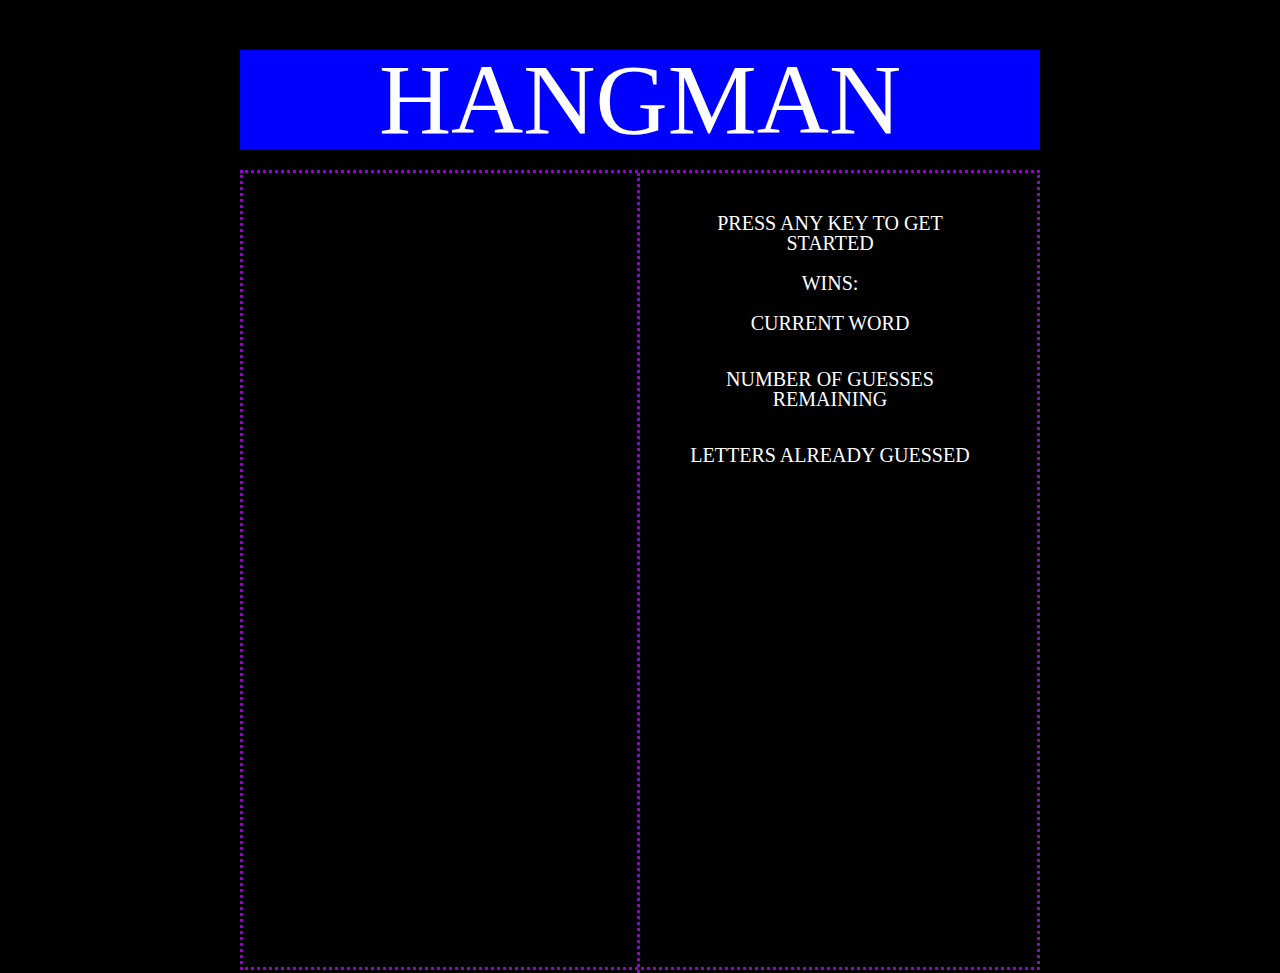
==== index.html @ 91271f28 "finish styling" ====
<!DOCTYPE html>
<html lang="en">
<head>
    <meta charset="UTF-8">
    <meta name="viewport" content="width=device-width, initial-scale=1.0">
    <meta http-equiv="X-UA-Compatible" content="ie=edge">
    <title>Word Guess Game</title>
    <link rel="stylesheet" href="./assets/css/reset.css">
    <link rel="stylesheet" href="./assets/css/style.css">
</head>
<body>
    <div class="container">
        <div class="title">
            <h1>HANGMAN</h1>
        </div>
        <div class="content">
            <div class="right">
                <div class="image">
                    <img  id="gimg">
                </div>
                <div class="music">
                    <audio ></audio>
                </div>
            </div>
            <div class="left">
                <div class="press">
                    <h2>PRESS ANY KEY TO GET STARTED</h2>
                    <h2>WINS:  <span id="wins"></span></h2>
                    <h2>CURRENT WORD</h2><br>
                    <h6></h6>
                    <h2>NUMBER OF GUESSES REMAINING</h2><br>
                    <h2 id="grno"></h2>
                    <h2>LETTERS ALREADY GUESSED</h2>
                    <h2 id="gl"></h2>
                </div>
            </div>
        </div>
    </div>
</body>
</html>
---- assets/css/style.css ----
body{
    background: black;
    padding-top:50px;
}
*{
    box-sizing: border-box;
}
.container{
    margin-top: 20px;
    width: 800px;
    margin: auto;
}
.title{
    width: 100%;
    height: 100px;
    text-align: center;
    background: blue;
}
.title h1{
    padding: 0;
    text-align:center;
    color:white;
    font-size: 100px;
}
.content{
    width: 100%;
    height: 800px;
    border: 3px darkviolet dotted;
    margin-top: 20px;
}
.right{
    float: left;
    border-right: 3px darkviolet dotted;
    height: 800px;
    width: 50%;
    padding-left: 50px;
    padding-top: 20px;
}
.image{
    width: 300px;
    height: 300px;
}
.music{
    display: none;
}
.left{
    float: left;
    width: 50%;
    padding-top:20px;
    padding-left:10px;
    padding-left:40px;
}
.press{
    width: 300px;
    height: 50px;
}
.press h2{
    font-size: 20px;
    text-align: center;
    color: #ffffff;
    margin-top: 20px;
}
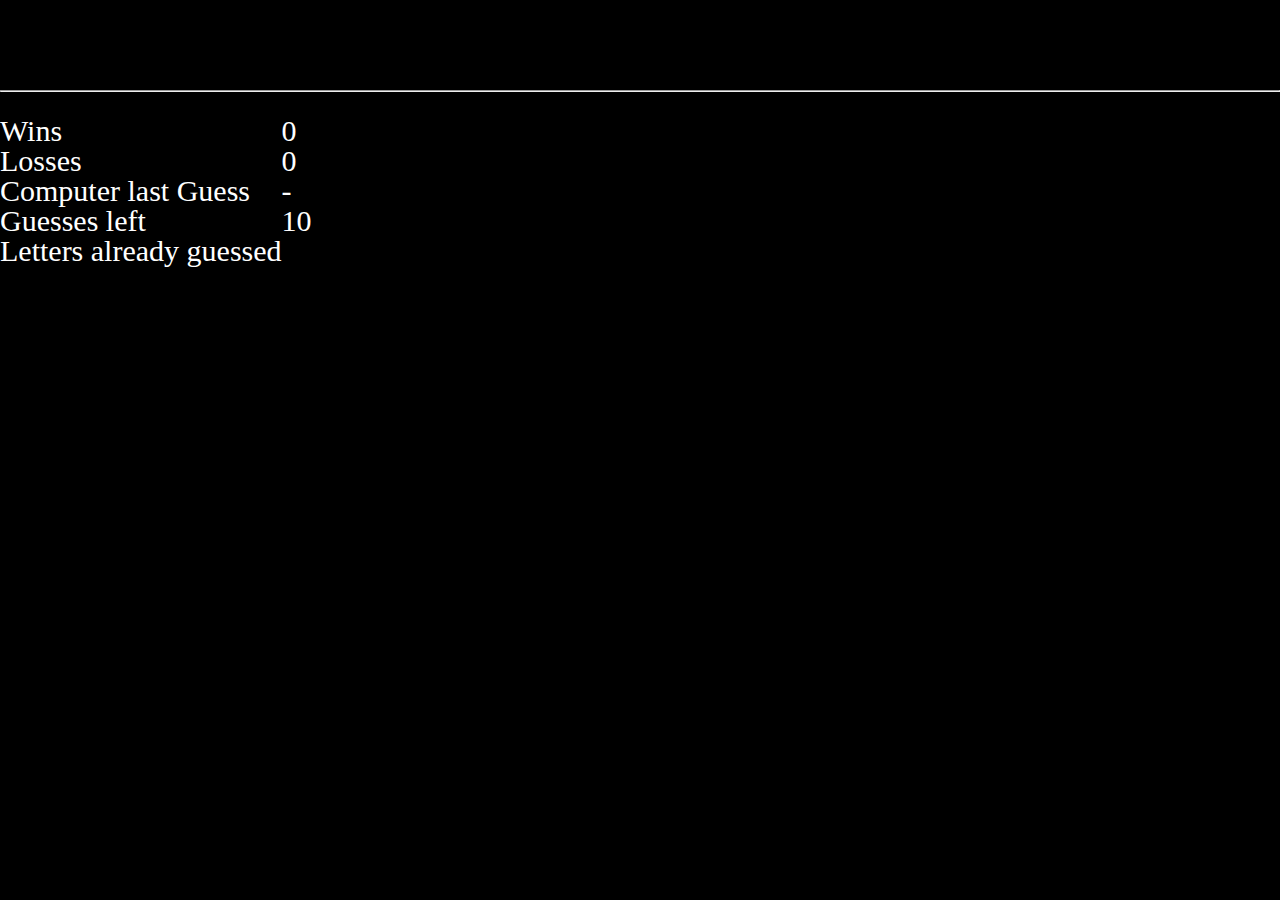
==== commit 7f4f584d: "ready game" ====
--- a/index.html
+++ b/index.html
@@ -6,35 +6,46 @@
     <meta http-equiv="X-UA-Compatible" content="ie=edge">
     <title>Word Guess Game</title>
     <link rel="stylesheet" href="./assets/css/reset.css">
+    <link rel="stylesheet" href="https://stackpath.bootstrapcdn.com/bootstrap/4.1.3/css/bootstrap.min.css" integrity="sha384-MCw98/SFnGE8fJT3GXwEOngsV7Zt27NXFoaoApmYm81iuXoPkFOJwJ8ERdknLPMO" crossorigin="anonymous">
+    <script src="https://code.jquery.com/jquery-3.3.1.slim.min.js" integrity="sha384-q8i/X+965DzO0rT7abK41JStQIAqVgRVzpbzo5smXKp4YfRvH+8abtTE1Pi6jizo" crossorigin="anonymous"></script>
+    <script src="https://cdnjs.cloudflare.com/ajax/libs/popper.js/1.14.3/umd/popper.min.js" integrity="sha384-ZMP7rVo3mIykV+2+9J3UJ46jBk0WLaUAdn689aCwoqbBJiSnjAK/l8WvCWPIPm49" crossorigin="anonymous"></script>
+    <script src="https://stackpath.bootstrapcdn.com/bootstrap/4.1.3/js/bootstrap.min.js" integrity="sha384-ChfqqxuZUCnJSK3+MXmPNIyE6ZbWh2IMqE241rYiqJxyMiZ6OW/JmZQ5stwEULTy" crossorigin="anonymous"></script>
+    <script src="./assets/javascript/game.js"></script>
     <link rel="stylesheet" href="./assets/css/style.css">
+
 </head>
 <body>
     <div class="container">
-        <div class="title">
-            <h1>HANGMAN</h1>
-        </div>
-        <div class="content">
-            <div class="right">
-                <div class="image">
-                    <img  id="gimg">
-                </div>
-                <div class="music">
-                    <audio ></audio>
-                </div>
-            </div>
-            <div class="left">
-                <div class="press">
-                    <h2>PRESS ANY KEY TO GET STARTED</h2>
-                    <h2>WINS:  <span id="wins"></span></h2>
-                    <h2>CURRENT WORD</h2><br>
-                    <h6></h6>
-                    <h2>NUMBER OF GUESSES REMAINING</h2><br>
-                    <h2 id="grno"></h2>
-                    <h2>LETTERS ALREADY GUESSED</h2>
-                    <h2 id="gl"></h2>
-                </div>
-            </div>
-        </div>
+            <div class="jumbotron">
+                    <h1 class="display-4 text-center">PSYCHIC GAME</h1>
+                    <p class="lead text-center">Guess what letter I am thinking of and win the lottery</p>
+                    <hr class="my-4">
+                    <p class="text-center">Be careful though you have only 10 tries</p>
+                  </div>
+        <table class="table" >
+            <tbody>
+              <tr>
+                <td>Wins</td>
+                <td id="winsno">0</td>
+              </tr>
+              <tr>
+                <td>Losses</td>
+                <td id="lossesno">0</td>
+              </tr>
+              <tr>
+                <td>Computer last Guess</td>
+                <td id="computerguess">-</td>
+              </tr>
+              <tr>
+                <td>Guesses left</td>
+                <td id="guessesleft">10</td>
+              </tr>
+              <tr>
+                <td>Letters already guessed</td>
+                <td id="alreadyguessed"></td>
+              </tr>
+            </tbody>
+          </table>
     </div>
 </body>
 </html>--- a/assets/css/style.css
+++ b/assets/css/style.css
@@ -2,61 +2,7 @@
     background: black;
     padding-top:50px;
 }
-*{
-    box-sizing: border-box;
-}
-.container{
-    margin-top: 20px;
-    width: 800px;
-    margin: auto;
-}
-.title{
-    width: 100%;
-    height: 100px;
-    text-align: center;
-    background: blue;
-}
-.title h1{
-    padding: 0;
-    text-align:center;
-    color:white;
-    font-size: 100px;
-}
-.content{
-    width: 100%;
-    height: 800px;
-    border: 3px darkviolet dotted;
-    margin-top: 20px;
-}
-.right{
-    float: left;
-    border-right: 3px darkviolet dotted;
-    height: 800px;
-    width: 50%;
-    padding-left: 50px;
-    padding-top: 20px;
-}
-.image{
-    width: 300px;
-    height: 300px;
-}
-.music{
-    display: none;
-}
-.left{
-    float: left;
-    width: 50%;
-    padding-top:20px;
-    padding-left:10px;
-    padding-left:40px;
-}
-.press{
-    width: 300px;
-    height: 50px;
-}
-.press h2{
-    font-size: 20px;
-    text-align: center;
+.table{
     color: #ffffff;
-    margin-top: 20px;
+    font-size: 30px;
 }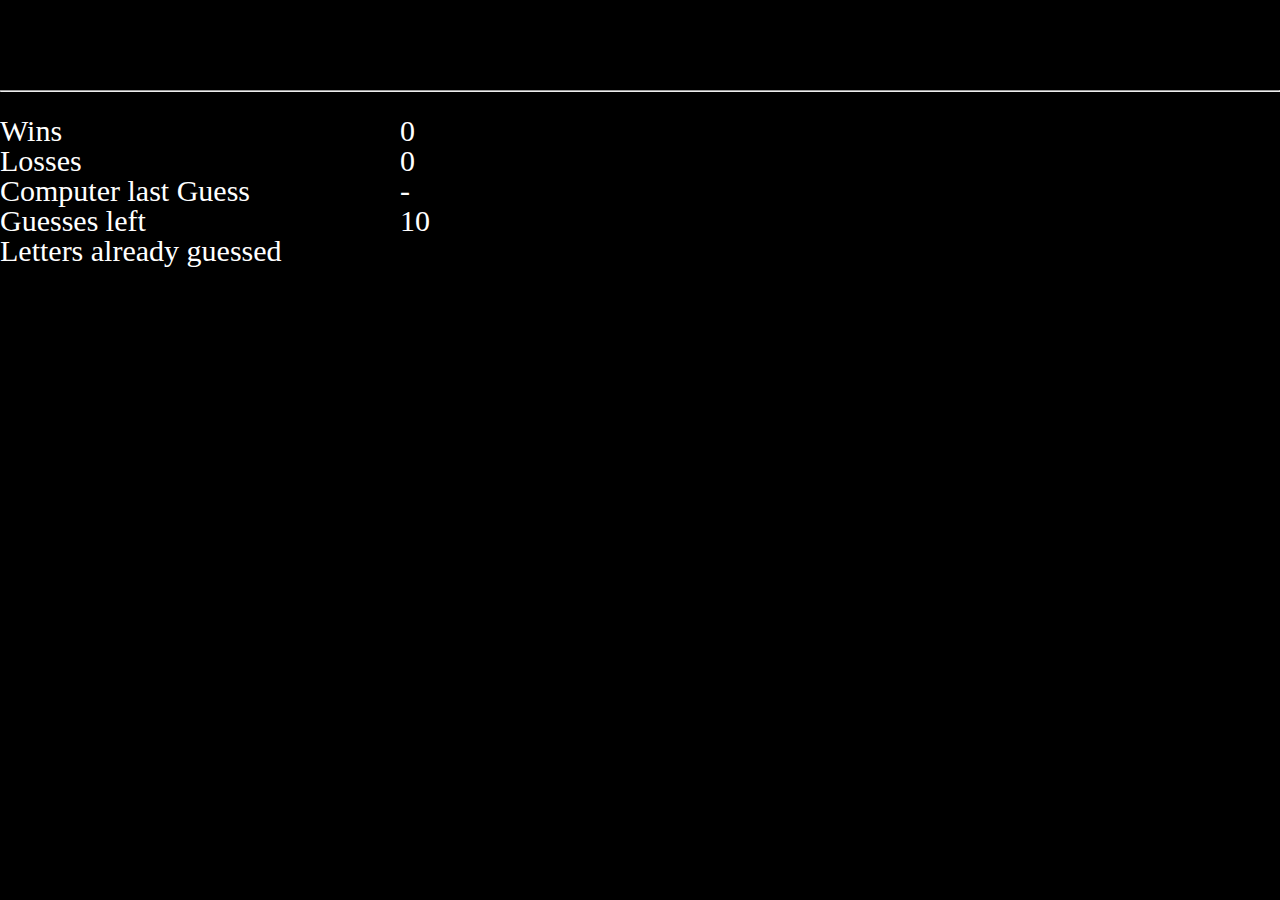
==== commit 10453cf6: "change the design" ====
--- a/index.html
+++ b/index.html
@@ -25,23 +25,23 @@
         <table class="table" >
             <tbody>
               <tr>
-                <td>Wins</td>
+                <td class="frst">Wins</td>
                 <td id="winsno">0</td>
               </tr>
               <tr>
-                <td>Losses</td>
+                <td class="frst">Losses</td>
                 <td id="lossesno">0</td>
               </tr>
               <tr>
-                <td>Computer last Guess</td>
+                <td class="frst">Computer last Guess</td>
                 <td id="computerguess">-</td>
               </tr>
               <tr>
-                <td>Guesses left</td>
+                <td class="frst">Guesses left</td>
                 <td id="guessesleft">10</td>
               </tr>
               <tr>
-                <td>Letters already guessed</td>
+                <td class="frst">Letters already guessed</td>
                 <td id="alreadyguessed"></td>
               </tr>
             </tbody>
--- a/assets/css/style.css
+++ b/assets/css/style.css
@@ -5,4 +5,7 @@
 .table{
     color: #ffffff;
     font-size: 30px;
+}
+.frst{
+    width: 400px;
 }